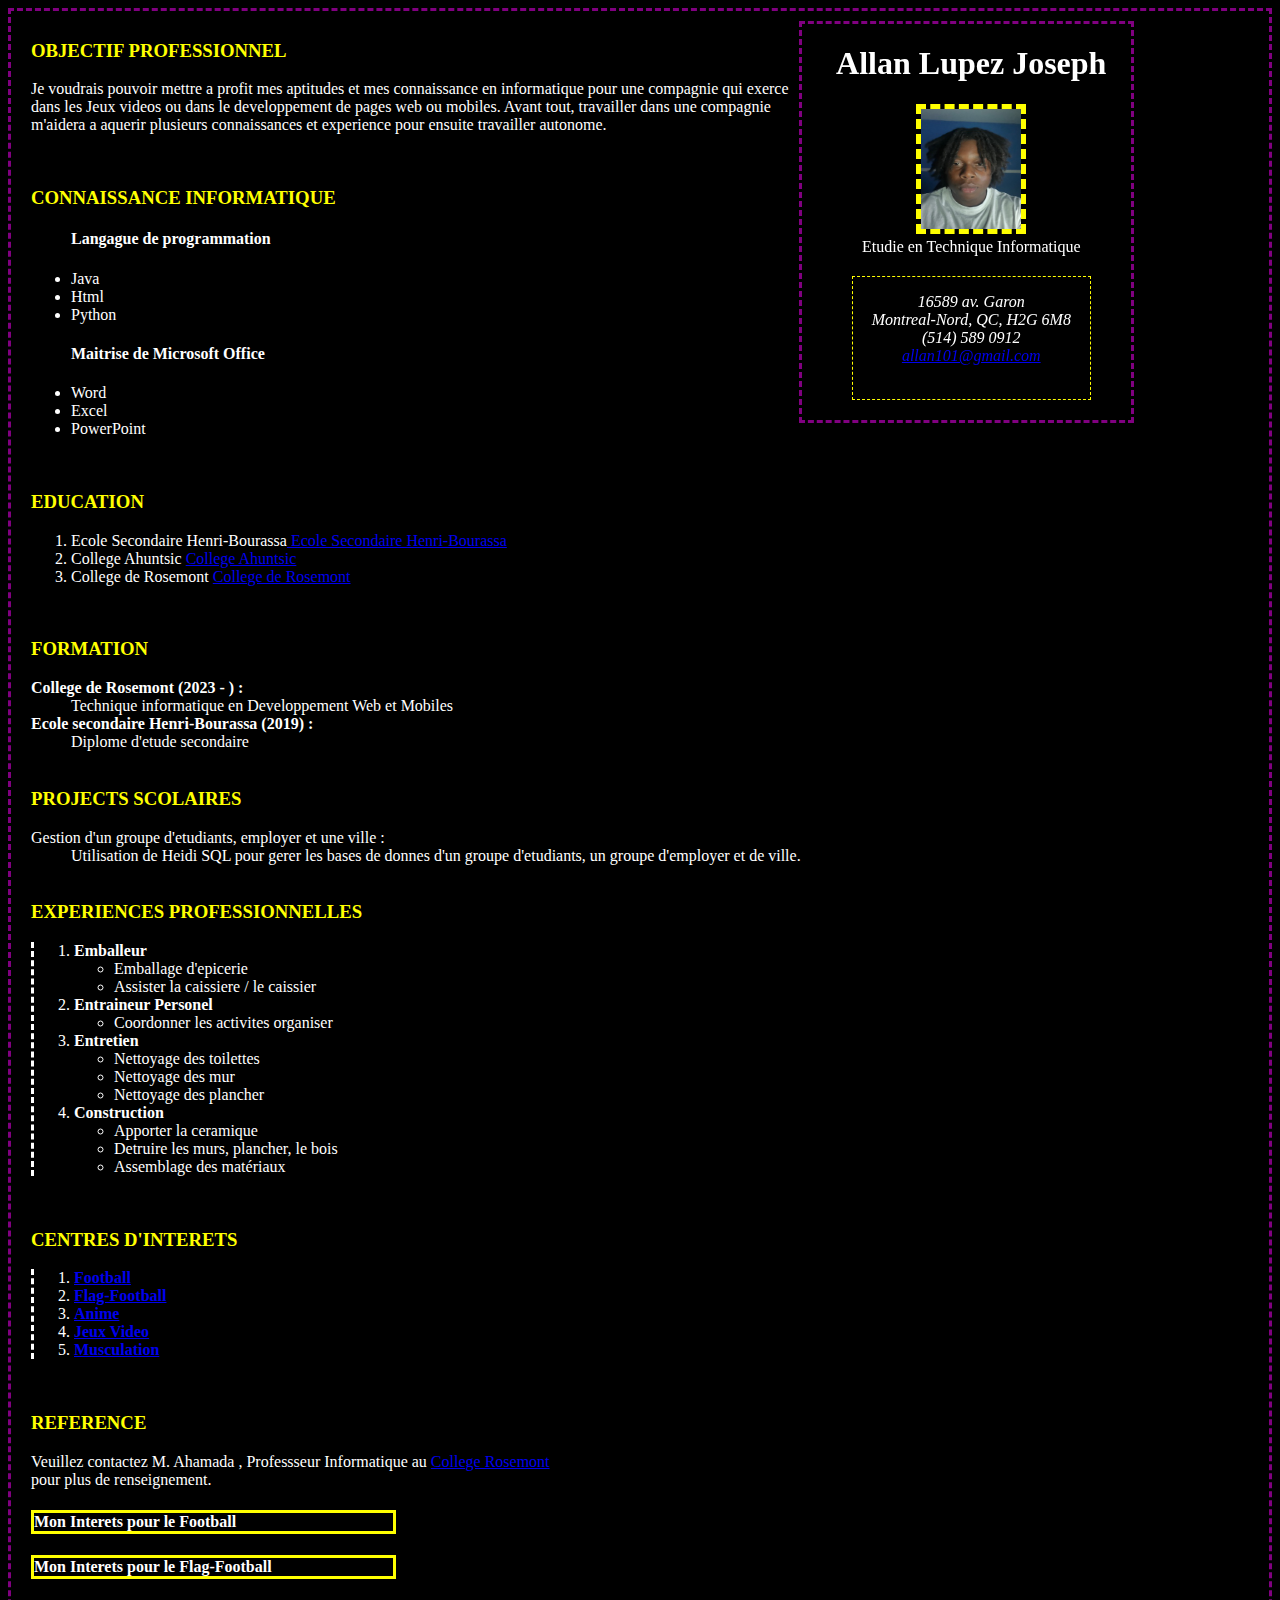
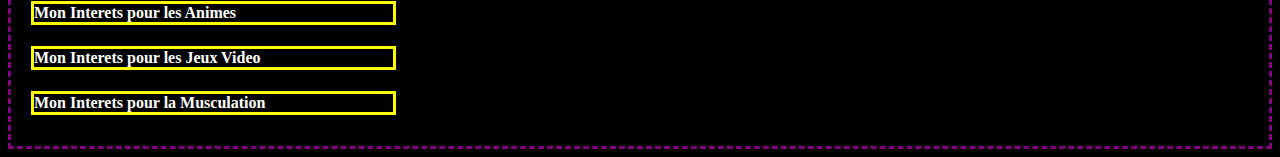
==== Creation de CV/mon-cv.html @ 4e7589ca "Updated2" ====
<!DOCTYPE html>
<html lang="en">
<head>
	<meta charset="UTF-8">
	<meta name="viewport" content="width=device-width, initial-scale=1.0">
	<link rel="stylesheet" href="style-cv.css">
	<title>CV</title>
</head>
<div class="divh1">
	<h1> Allan Lupez Joseph </h1> 

	<body>
		<figure>
			<img id="img" src="_IMG_6959.jpg" width="100" height="120">
			<figcaption> Etudie en Technique Informatique</figcaption>
		</figure>
	<address id="address">
		<p> 16589 av. Garon <br>
		Montreal-Nord, QC, H2G 6M8 <br>
		(514) 589 0912  <br><a href="mailto:allan101@gmail.com">allan101@gmail.com </a></p> 
	</br>
	</address>
</div>
<div>

<div >
	<h3>OBJECTIF PROFESSIONNEL</h3>
		<p id="space">
			Je voudrais pouvoir mettre a profit mes aptitudes et mes connaissance en informatique pour 
			une compagnie qui exerce dans les Jeux videos ou dans le developpement de pages web ou mobiles.
			Avant tout, travailler dans une compagnie m'aidera a aquerir plusieurs connaissances et
			experience pour ensuite travailler autonome.</br>
		</p>
	</div>
</div>
<br>
<h3>CONNAISSANCE INFORMATIQUE</h3>
<ul>
<h4> Langague de programmation</h4>
	<li> Java </li>
	<li> Html </li>
	<li> Python </li>
<h4> Maitrise de Microsoft Office</h4>
	<li> Word </li>
	<li> Excel </li>
	<li> PowerPoint </li>
</ul>
<br>
<h3>EDUCATION</h3>
<ol>
	<li>Ecole Secondaire Henri-Bourassa<a href="https://henribourassa.csspi.ca/" target="_blank"> Ecole Secondaire Henri-Bourassa</a> </li>
	<li>College Ahuntsic <a href="https://www.collegeahuntsic.qc.ca/" target="_blank"> College Ahuntsic </a> </li>
	<li>College de Rosemont <a href="https://www.crosemont.qc.ca/" target="_blank"> College de Rosemont</a></li>
</ol>
<br>
<h3>FORMATION</h3>
<dt> <strong>College de Rosemont (2023 - ) : </strong></dt>
<dd> Technique informatique en Developpement Web et Mobiles</dd>
<dt> <strong>Ecole secondaire Henri-Bourassa (2019) : </strong> </dt>
<dd> Diplome d'etude secondaire </dd>
<br>
<h3>PROJECTS SCOLAIRES</h3>
<dt> Gestion d'un groupe d'etudiants, employer et une ville :</dt>
<dd> Utilisation de Heidi SQL pour gerer les bases de donnes d'un groupe d'etudiants,
	un groupe d'employer et de ville.</dd>
<br>
<div>
	<h3> EXPERIENCES PROFESSIONNELLES </h3>
	<ol class="interets">
		<li> <strong> Emballeur </strong></li> 
		<ul>
			<li> Emballage d'epicerie </li>
			<li> Assister la caissiere / le caissier </li>
		</ul>
		<li> <strong> Entraineur Personel</strong></li> 
		<ul>
			<li> Coordonner les activites organiser </li>

		</ul>
		<li> <strong> Entretien </strong></li> 
		<ul>
			<li> Nettoyage des toilettes </li>
			<li> Nettoyage des mur </li>
			<li> Nettoyage des plancher </li>
		</ul>
		<li> <strong> Construction </strong></li> 
		<ul>
			<li> Apporter la ceramique </li>
			<li> Detruire les murs, plancher, le bois </li>
			<li> Assemblage des matériaux</li>
		</ul>

	</ol>
</div>
<br>
<div >
	<h3> CENTRES D'INTERETS </h3>
		<ol class="interets">
			<li> <strong> <a href="#football">Football </a></strong></li> 
			<li> <strong> <a href="#flag">Flag-Football </a> </strong></li> 
			<li> <strong> <a href="#anime">Anime </a></strong></li>
			<li> <strong> <a href="#gaming">Jeux Video </a></strong></li>
			<li> <strong> <a href="#gym">Musculation </a></strong> </li>
			
		</ol>
	<br>
</div>

<div>
	<h3> REFERENCE </h3>
		<p>
			Veuillez contactez M. Ahamada , Professseur Informatique au <a href="https://www.crosemont.qc.ca/" target="_blank">College Rosemont</a> <br> pour plus de renseignement. </br>
		</p>
</div>


<div>
	<h4 id="football"> Mon Interets pour le Football</h4>
	<h4 id="flag"> Mon Interets pour le Flag-Football</h4>
	<h4 id="anime">Mon Interets pour les Animes </h4>
	<h4 id="gaming">Mon Interets pour les Jeux Video</h4>
	<h4 id="gym">Mon Interets pour la Musculation</h4>
</div>


</body>
</html>
---- Creation de CV/style-cv.css ----
body{
    background-color: black;
    color: white;
    border: purple solid;
    border-style: dashed;
    padding: 10px 20px;
}

.divh1{
    text-align: center;
    border: solid purple;
    border-style: dashed;
    margin-bottom: -20px;
    margin-left: 60%;
    position: fixed;
    padding-right: 10px;
    padding-left: 20px;
    margin-bottom: 0px;
      
}

#space{
    border: white;
    margin-right: 37%;
    text-align: left;
}


#address{
    border: 1px solid yellow;
    text-align: center;
    border-style: dashed;
    margin: 20px 30px;
}

#img{
    border: 5px solid;
    border-color: yellow;
    border-style: dashed;
    
}
h1{
    text-transform: capitalize;
    font-family:'Times New Roman', Times, serif ;
    text-align: center;
    
}
h2,h3{
    color: yellow;
}

ol.interets{
    border-left: dashed white;
}
div h4{
    border: solid yellow;
    margin-right: 70%;
}
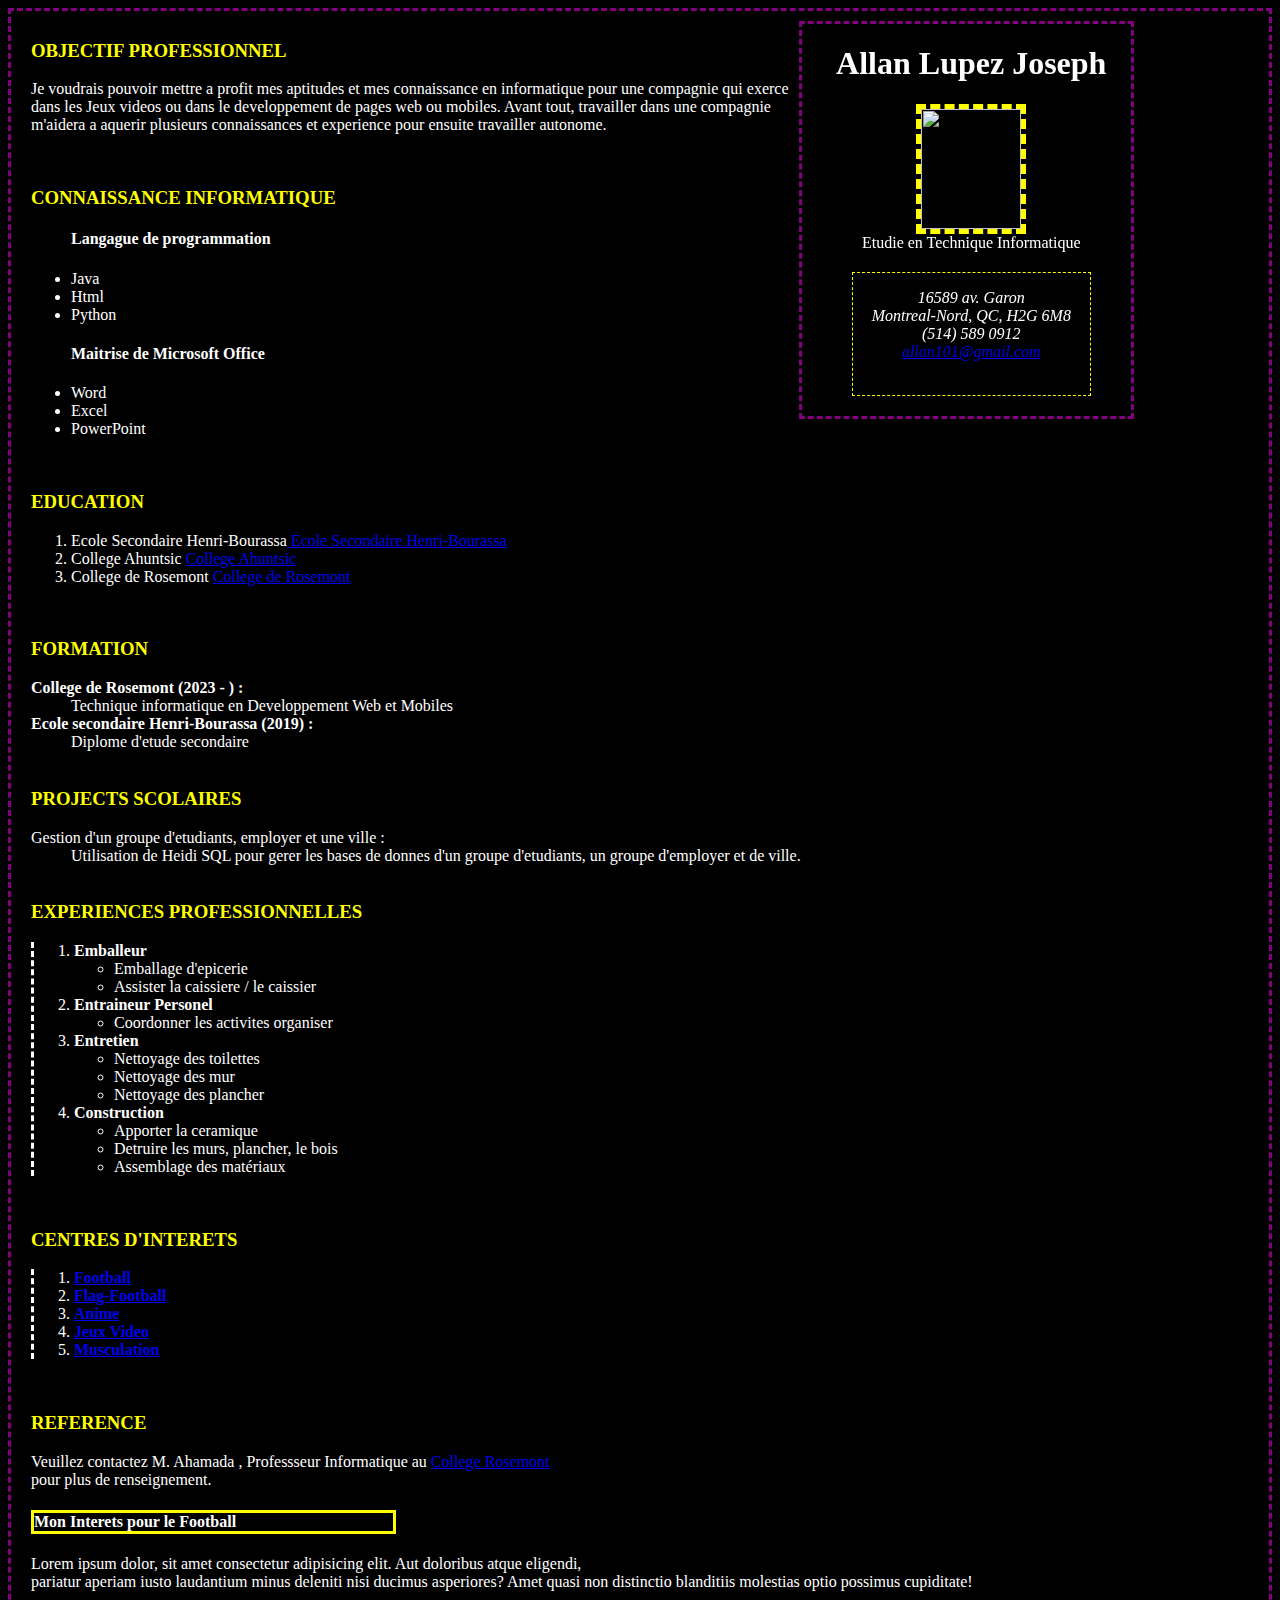
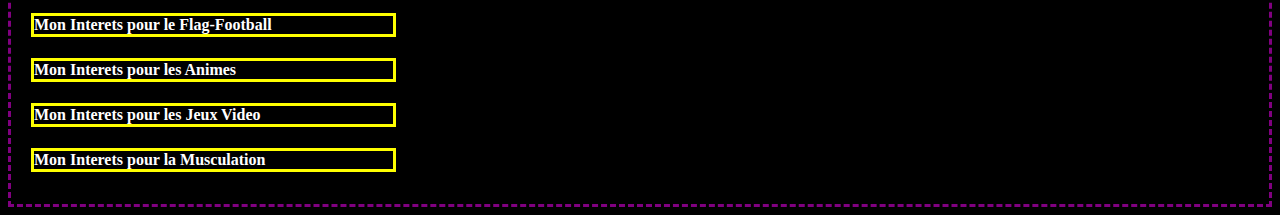
==== commit 7ea1f546: "Updated3" ====
--- a/Creation de CV/mon-cv.html
+++ b/Creation de CV/mon-cv.html
@@ -96,7 +96,7 @@
 <div >
 	<h3> CENTRES D'INTERETS </h3>
 		<ol class="interets">
-			<li> <strong> <a href="#football">Football </a></strong></li> 
+			<li> <strong> <a href="#football">Football </a></strong></li>
 			<li> <strong> <a href="#flag">Flag-Football </a> </strong></li> 
 			<li> <strong> <a href="#anime">Anime </a></strong></li>
 			<li> <strong> <a href="#gaming">Jeux Video </a></strong></li>
@@ -116,6 +116,7 @@
 
 <div>
 	<h4 id="football"> Mon Interets pour le Football</h4>
+		<dt><p>Lorem ipsum dolor, sit amet consectetur adipisicing elit. Aut doloribus atque eligendi, <br>pariatur aperiam iusto laudantium minus deleniti nisi ducimus asperiores? Amet quasi non distinctio blanditiis molestias optio possimus cupiditate!</p></dt>
 	<h4 id="flag"> Mon Interets pour le Flag-Football</h4>
 	<h4 id="anime">Mon Interets pour les Animes </h4>
 	<h4 id="gaming">Mon Interets pour les Jeux Video</h4>
